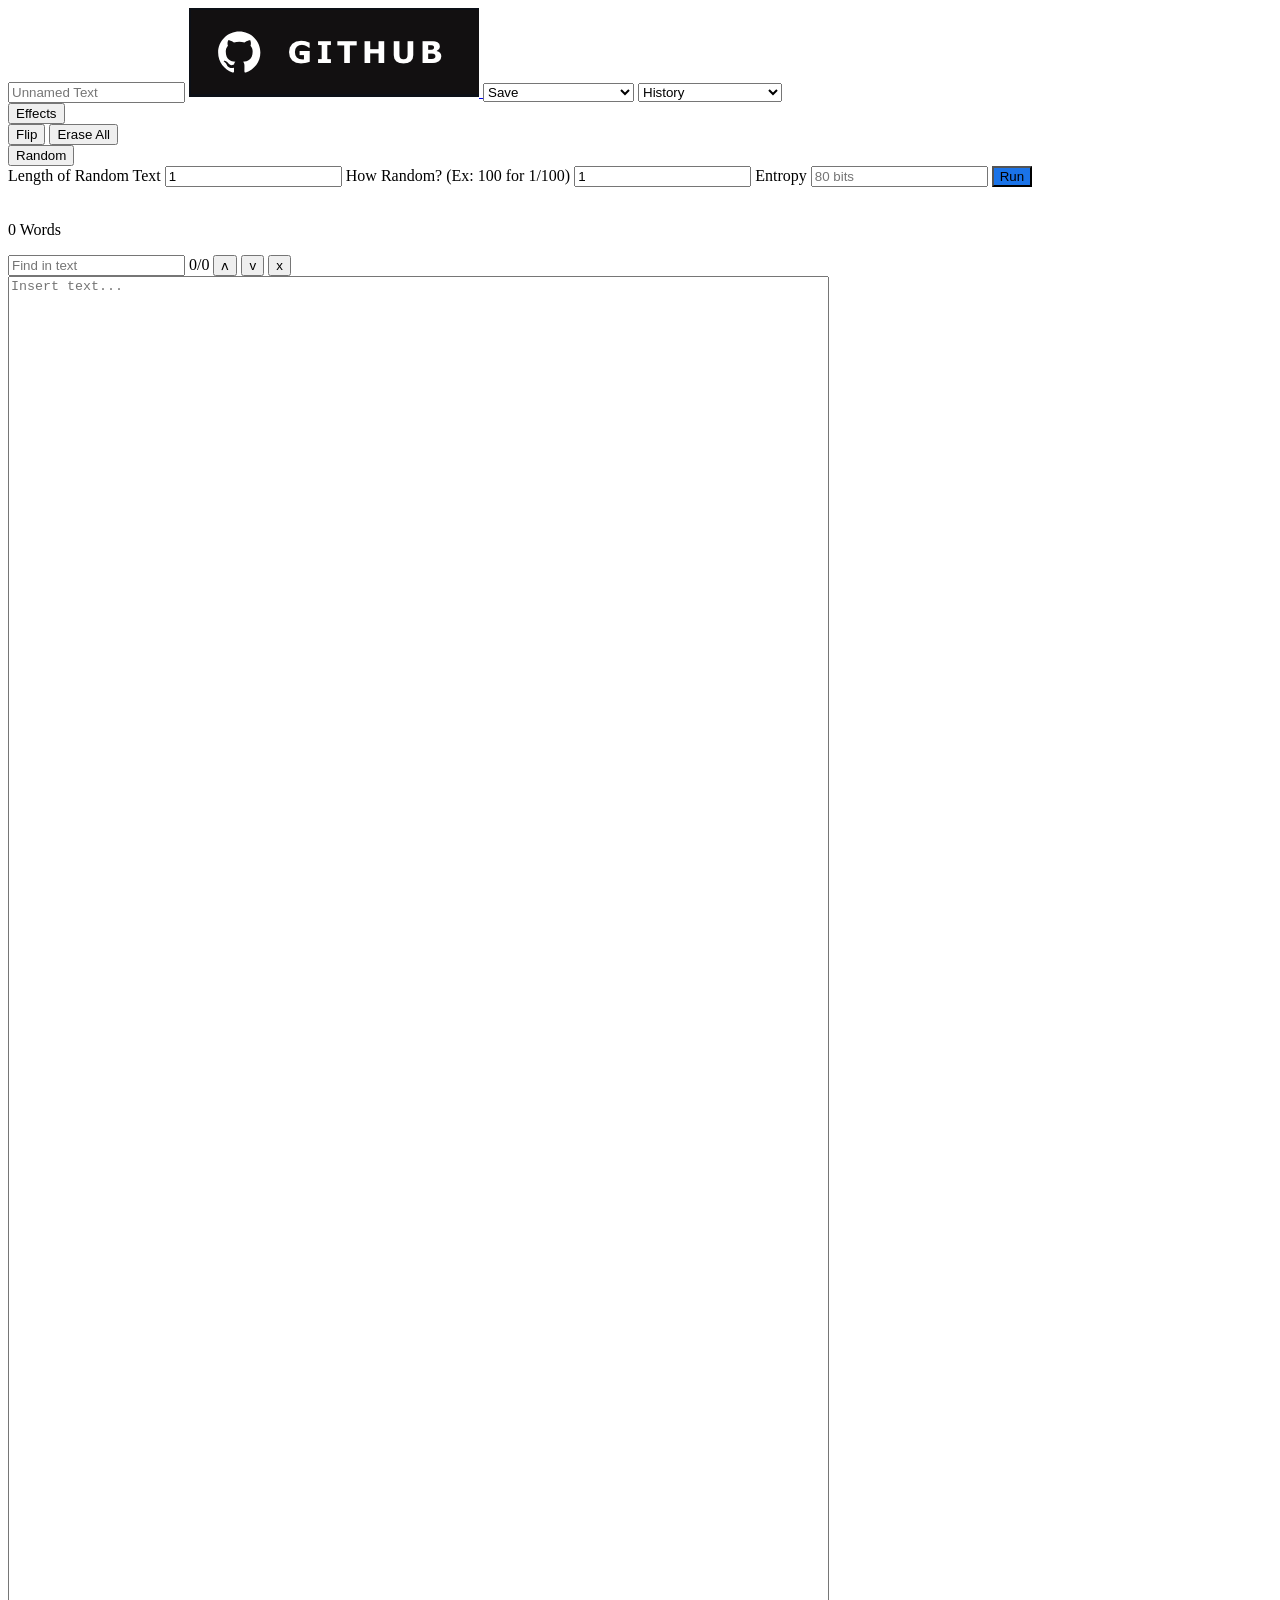
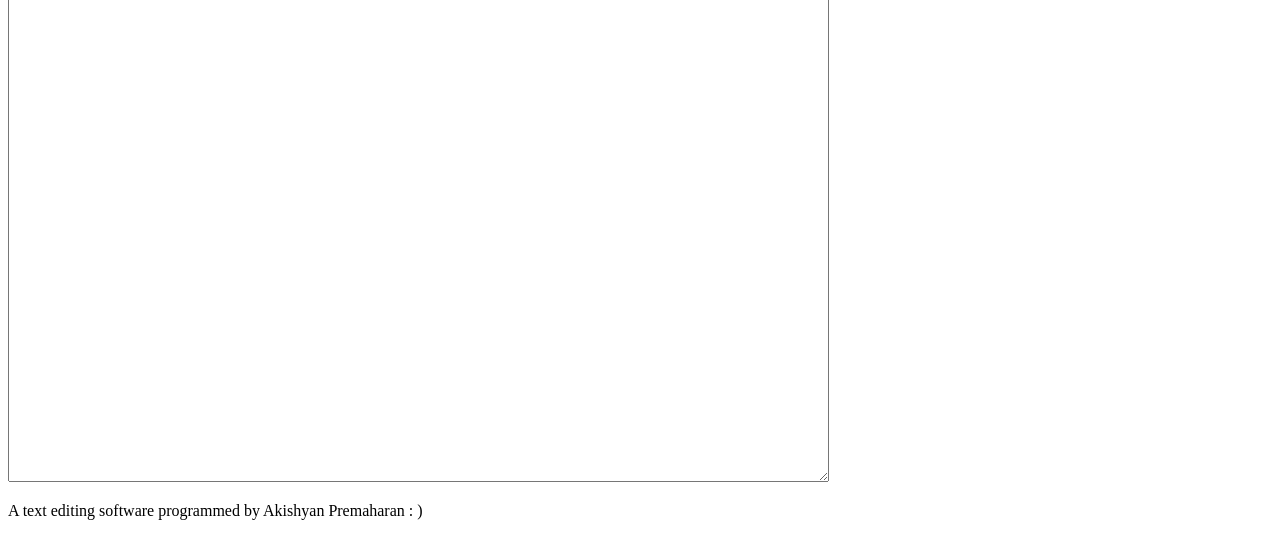
==== src/index.html @ 64f2d7de "chore: move html page to src (source code)" ====
<!DOCTYPE html> 

<html lang = "en">

    <head>
        <meta charset="UTF-8">
        <meta name="viewport" content="width=device-width, initial-scale=1.0">
        <title id = "title">New Text</title>
        <link rel="stylesheet" href="style.css">
        <script src="script.js" defer></script>
    </head>

    <body>

        <header>

            <div id = "navbar">

                <input type = "text" placeholder = "Unnamed Text" id = "text-title">
                 
                <a href = "https://github.com/akishyan-premaharan" title = "Follow Me on Github!" target = "_blank">

                   <img src = "githublogo.png" alt = "Github logo" title = "Follow Me on Github!" id = "github">

                </a>


                <select id = "save" id = "save-format">

                    <option selected disabled>Save</option>

                    <option value = "txt">.txt (Plain Text)</option>

                    <option value = "rtf">.rtf (Rich Text Format)</option>

                </select>

                <select id = "versions">

                    <option selected disabled>History</option>

                    <option> Not built in yet sorry!</option>


                </select>

            </div>

            <div id = "dropdown1">

                <button id = "Effects" aria-haspopup="true"> Effects</button>

                <div id="effects-menu">

                    <button id = "flip"> Flip </button>

                    <button id = "erase"> Erase All </button>

                    <div id="random-menu">

                    <button id="random"> Random </button>

                    <div id="random-bt-content">

                        <label for="random-length">Length of Random Text</label>

                        <input type="number" id="random-length" id="random-length" min="1" value="1" title = "Choose the randomly generated text's length">

                        <label for="randomness">How Random? (Ex: 100 for 1/100)</label>

                        <input type="number" id="randomness" id="randomness" min="1" value="1" title = "Choose how random the text will be (Ex: 100 for 1 out of 100)">

                        <label for="entropy">Entropy</label>

                        <input type="number" id="entropy" min="0" placeholder = "80 bits" title = "Choose how random the text will be (Ex: 100 for 1 out of 100)">

                        <button id = "run-random" style = "background-color: #1a73e8; cursor: pointer;"> Run </button>

                    </div>

                    </div>

                </div>  

                
            </div>

            <br>
             
            <div id = "dropdown2">

                <p id = "word-count"> 0 Words </p>

            </div>

            <span id="sb">

                <input type="text" id="si" placeholder="Find in text" aria-label="Search text" />

                <span id="s-count">0/0</span>
                <button id="prev-sb" type="button" >ʌ</button>
                <button id="next-sb" type="button" >v</button>
                <button id="close-sb" type="button" >x</button>

            </span>

        </header>

        <main>
           
            <textarea rows="120" cols="100" placeholder = "Insert text..." id = "iotext"></textarea>
       
        </main>
        <footer>

            <div id = "finaltext">
               
                <p> A text editing software programmed by Akishyan Premaharan : ) </p>

            </div>


        </footer>
    </body>

</html>
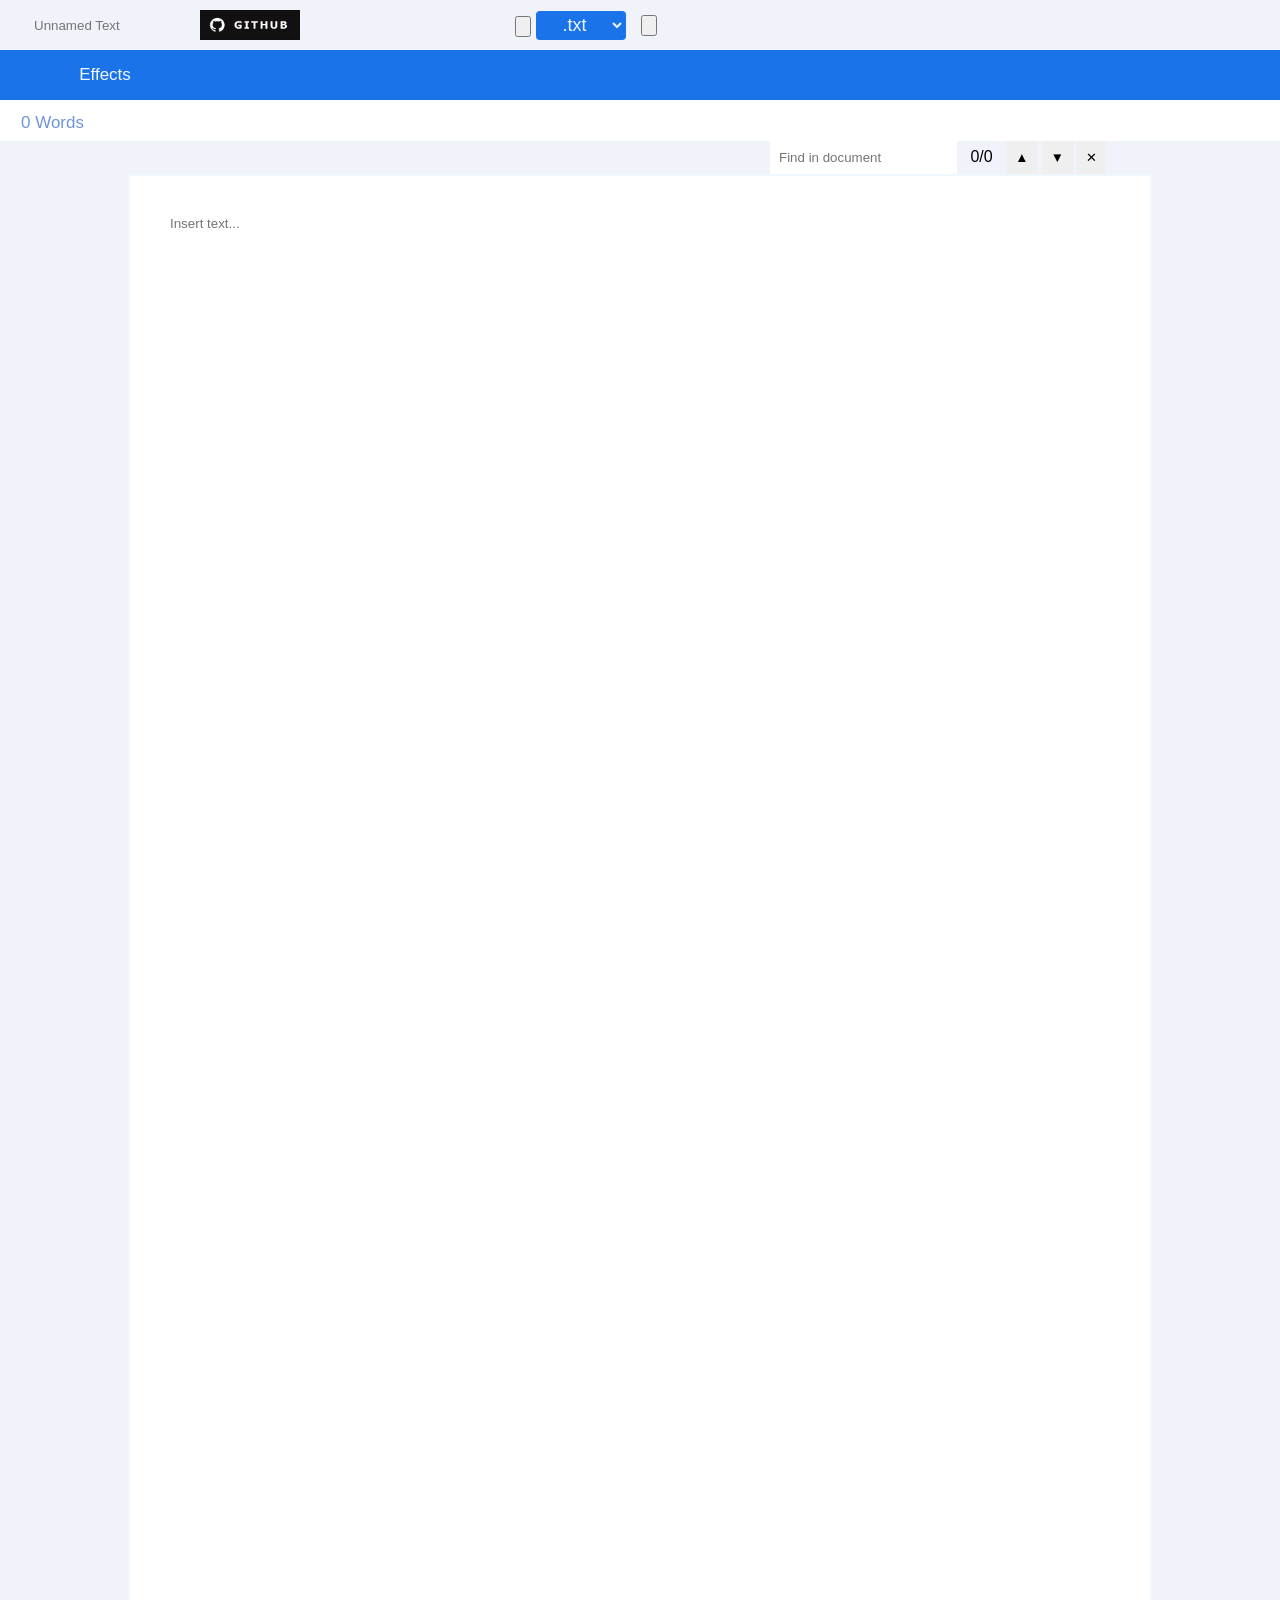
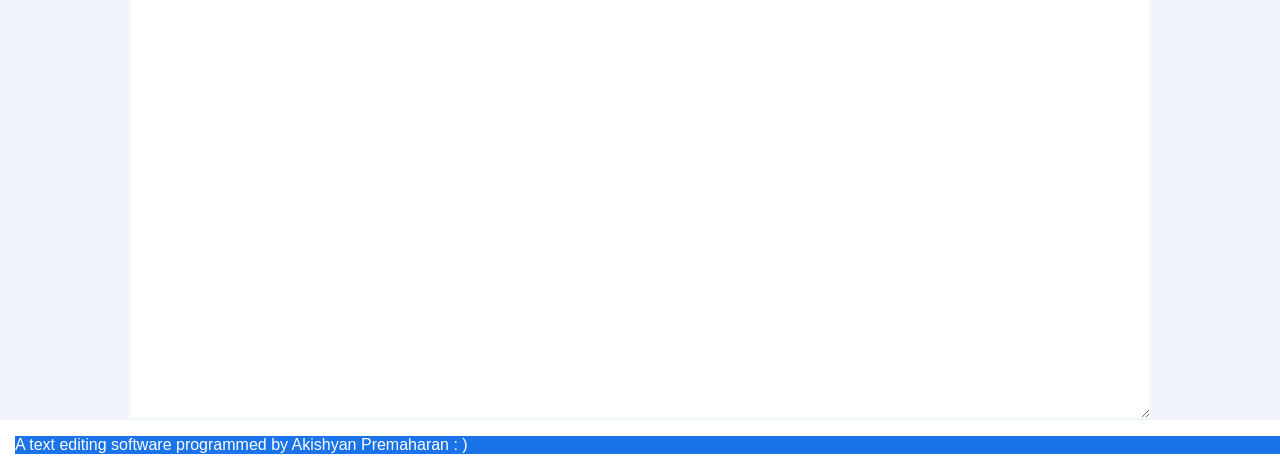
==== commit d0bcf992: "refactor: add html file with new code" ====
--- a/src/index.html
+++ b/src/index.html
@@ -25,24 +25,22 @@
                 </a>
 
 
-                <select id = "save" id = "save-format">
+                <div id="save-control">
 
-                    <option selected disabled>Save</option>
+                    <button id="save" class="navbar-icon-button" type="button" aria-label="Save document" title="Save document">
+                        <img src="download.svg" alt="" aria-hidden="true">
+                    </button>
 
-                    <option value = "txt">.txt (Plain Text)</option>
+                    <select id="save-format" aria-label="Save format" title="Save format">
+                        <option value="txt">.txt</option>
+                        <option value="rtf">.rtf</option>
+                    </select>
 
-                    <option value = "rtf">.rtf (Rich Text Format)</option>
+                </div>
 
-                </select>
-
-                <select id = "versions">
-
-                    <option selected disabled>History</option>
-
-                    <option> Not built in yet sorry!</option>
-
-
-                </select>
+                <button id="versions" class="navbar-icon-button" type="button" aria-label="Version history" title="Version history">
+                    <img src="history.svg" alt="" aria-hidden="true">
+                </button>
 
             </div>
 
@@ -93,24 +91,40 @@
 
             </div>
 
-            <span id="sb">
-
-                <input type="text" id="si" placeholder="Find in text" aria-label="Search text" />
-
-                <span id="s-count">0/0</span>
-                <button id="prev-sb" type="button" >ʌ</button>
-                <button id="next-sb" type="button" >v</button>
-                <button id="close-sb" type="button" >x</button>
-
-            </span>
-
         </header>
 
         <main>
-           
-            <textarea rows="120" cols="100" placeholder = "Insert text..." id = "iotext"></textarea>
+            <div id="editor-container">
+
+                <div id="sb" role="search" aria-label="Find in document">
+
+                    <input type="search" id="si" placeholder="Find in document" aria-label="Find in document" />
+
+                    <span id="s-count" aria-live="polite">0/0</span>
+                    <button id="prev-sb" type="button" aria-label="Previous match" title="Previous match">&#x25B2;</button>
+                    <button id="next-sb" type="button" aria-label="Next match" title="Next match">&#x25BC;</button>
+                    <button id="close-sb" type="button" aria-label="Close find bar" title="Close">&#x2715;</button>
+
+                </div>
+
+                <textarea rows="120" cols="100" placeholder = "Insert text..." id = "iotext"></textarea>
+
+            </div>
        
         </main>
+
+        <dialog id="history-dialog" aria-labelledby="history-title">
+
+            <div class="history-heading">
+                <h2 id="history-title">Version History</h2>
+                <button id="close-history" type="button" aria-label="Close version history">&#x2715;</button>
+            </div>
+
+            <p id="history-empty" hidden>No saved versions yet.</p>
+            <div id="history-list"></div>
+
+        </dialog>
+
         <footer>
 
             <div id = "finaltext">
--- a/src/style.css
+++ b/src/style.css
@@ -0,0 +1,389 @@
+
+
+
+body {
+
+    margin: 0;
+
+    font-family: Arial, sans-serif;
+
+}
+
+main {
+    
+    background-color: #f0f3f9;
+
+}
+
+/* Search Bar */
+
+#sb {
+
+    margin-left: 770px;
+}
+#sb *{
+
+/* display: none;*/
+
+    border: none;
+
+    padding: 9px;
+
+}
+
+#sb #si {
+
+    background: #ffffff;
+
+}
+
+
+/* Text input */
+
+#text-title {
+
+    width: 160px;
+
+    height: 36px;
+
+    box-sizing: border-box;
+
+    padding: 6px 8px;
+
+    color: #202124;
+
+    background: transparent;
+
+    border: 1px solid transparent;
+
+    border-radius: 4px;
+
+    font: 500 100px;
+
+    outline: none;
+
+}
+
+#text-title:hover {
+
+    border-color: #dadce0;
+
+}
+
+#text-title:focus {
+
+    background: #ffffff;
+
+    border-color: #6f94d9;
+
+}
+
+/* Navigation bar */
+
+#navbar {
+
+    background-color: #f0f3f9;
+
+    height: 50px;
+
+    display: flex;
+
+    align-items: center;
+
+    gap: 15px;
+
+    padding: 0 25px;
+    
+}
+
+#navbar #github {
+
+    width: 100px;
+
+    height: 110px;
+
+    display: block;
+
+    object-fit: contain;
+
+    margin-right: 200px;
+
+}
+
+#navbar select {
+
+    margin-left: 0.1px;
+
+    width: 90px;
+
+    height: 29px;
+
+    font-size: 18px;
+
+    color: aliceblue;
+
+    text-align: center;
+
+    background: #1a73e8;
+
+    border: 1px solid transparent;
+
+    border-radius: 4px;
+
+
+}
+/* Dropdown 1 Menu */
+
+#dropdown1 {
+
+
+    background-color: #1a73e8;
+
+    height: 50px;
+
+    display: flex;
+
+    align-items: center;
+
+    gap: 15px;
+
+    padding: 0 25px;
+
+    position: relative;
+
+}
+
+#dropdown1 button {
+
+    font-size: 17px;
+
+    width: 160px;
+
+    height: 36px;
+
+    box-sizing: border-box;
+
+    padding: 0px 20px;
+
+    color: aliceblue;
+
+    background: transparent;
+
+    border: 1px solid transparent;
+
+    border-radius: 4px;
+
+    font: 0 30px;
+
+    outline: none;
+
+}
+
+#dropdown1 #Effects {
+
+    cursor: pointer;
+
+}
+
+#effects-menu {
+
+    font-size: 15px;
+
+    background: #ffffff;
+
+    display: none;
+
+    min-width: 190px;
+
+    padding: 8px 0;
+
+    position: absolute;
+
+    top: 46px;
+
+    left: 100px;
+
+    border: 1px solid #dadce0;
+
+    border-radius: 4px;
+
+    box-shadow: 0 2px 6px rgba(60, 64, 67, 0.25);
+
+    z-index: 2;
+
+}
+
+#dropdown1:hover #effects-menu,
+#dropdown1:focus-within #effects-menu {
+
+    display: block;
+
+}
+
+#effects-menu > button,
+#random-menu > button {
+
+    color: #202124;
+
+    display: block;
+
+    text-align: left;
+
+    width: 100%;
+
+    font-size: 13px;
+    padding: 8px 20px;
+
+    cursor: pointer;
+
+}
+
+#effects-menu > button:hover,
+#random-menu > button:hover {
+
+    background: #e8f0fe;
+
+}
+
+#dropdown1 #random-bt-content {
+
+    background: #ffffff;
+
+    display: none;
+    gap: 8px;
+    padding: 10px;
+    position: absolute;
+    top: 36px;
+    left: 0;
+
+    z-index: 1;
+
+}
+
+#random-menu {
+
+    position: relative;
+
+}
+
+#random-bt-content input {
+
+    border: 2px solid aliceblue;
+
+}
+
+#random-menu:hover #random-bt-content {
+
+    font-size: 13px;
+
+    margin-left: 0;
+
+    left: 100%;
+
+    top: 0;
+
+    box-shadow: 1px 1px 5px #e0e6f1;
+
+    display: flex;
+
+    flex-direction: column;
+
+}
+
+#random-bt-content input:focus {
+
+    border-color: #6f94d9;
+
+    outline: none;
+
+}
+
+
+/* Dropdown 2 */
+
+#dropdown2 {
+
+    width: 160px;
+
+    height: 20px;
+
+    margin-bottom: 2.5px;
+
+    box-sizing: border-box;
+
+    padding: 0px 20px;
+
+    color: aliceblue;
+
+    background: transparent;
+
+    border: 1px solid transparent;
+
+    border-radius: 4px;
+
+    font: 0 30px;
+
+    outline: none;
+
+    font-size: 17px;
+
+
+}
+
+
+#word-count {
+
+    color: #6f94d9;
+
+    margin-top: -6px;
+
+    font-family: Arial, sans-serif;
+
+}
+
+
+/* User text */
+
+#iotext {
+ 
+    border: 2px solid aliceblue;
+
+    display: block;
+
+    width: 80%;
+    
+    font-family: Arial, sans-serif; 
+
+    min-height: 500px;
+
+    margin: 0 auto;
+
+    padding:  white;
+
+    padding-top: 40px;
+
+    padding-left: 40px;
+
+    box-sizing: border-box;
+
+}
+
+#iotext:focus {
+
+    border-color: #1a73e8 !important;
+
+    outline: none !important;
+
+}
+
+footer {
+
+    font-family: Archivo, sans-serif;
+
+    margin-left: 15px;
+
+    background-color: #1a73e8;
+
+    color: white;
+
+}
